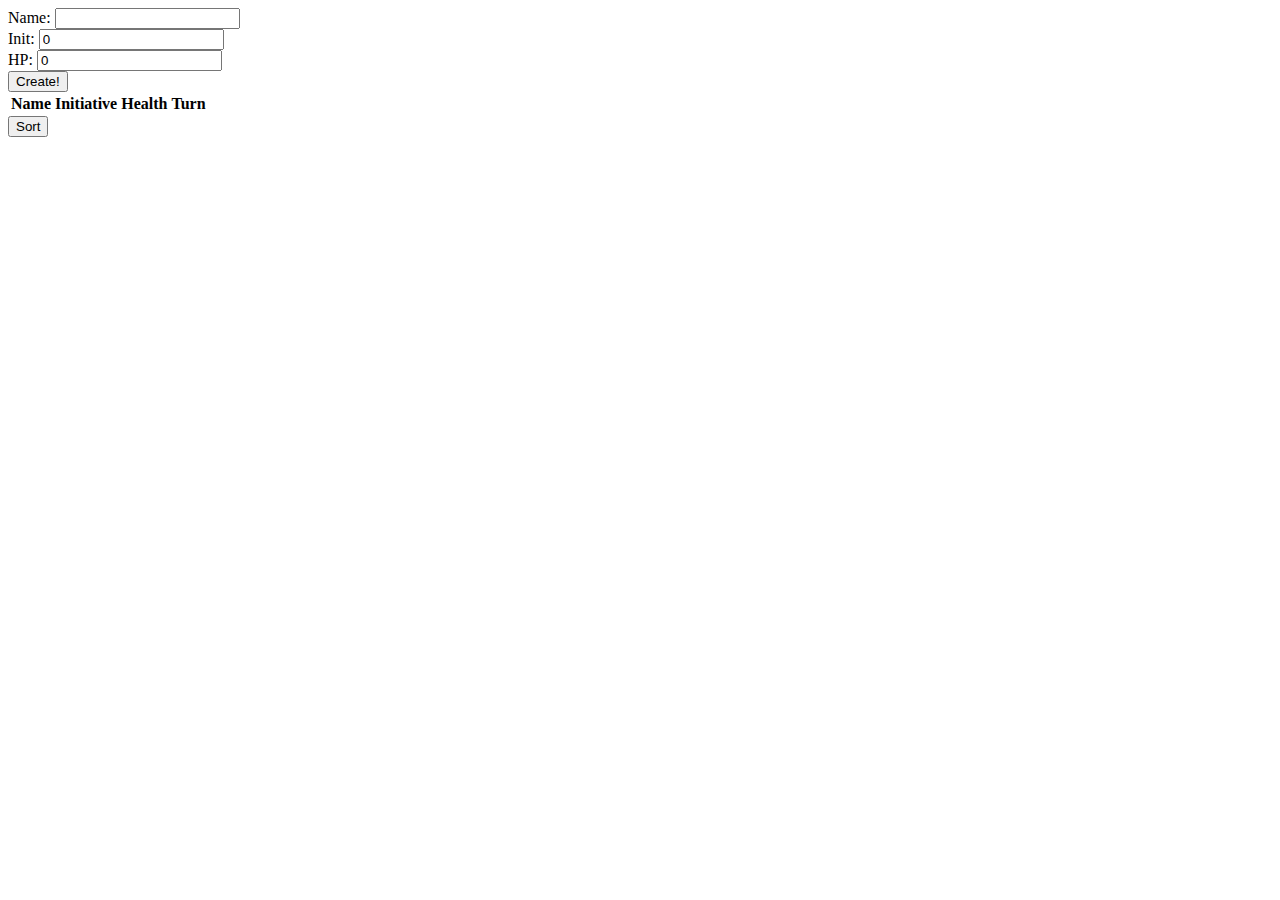
==== index.html @ f04a77a6 "Added basic functionality; still an issue with sorting." ====
<!DOCTYPE html>
<html lang="en">
	<head>
		<title>NCounter</title>
		<meta encoding="UTF-8">
		<meta name="description" content="Encounter tracker.">
		<meta name="keywords" content="Encounter,RPG">
		<meta author="John Lynn">
		<meta name="viewport" content="width=device-width, initial-scale=1.0">

		<link href="style.css" rel="stylesheet" type="text/css">
	</head>
	<body>
		<div id="actors">
			<form data-bind="submit: addActor" >
			<label for="actorName">Name:</label>
			<input name="actorName" type="text" data-bind="value: formActor().name"></input><br>
			<label for="actorInit">Init:</label>
			<input name="actorInit" type="number" pattern="[0-9]{1,3}" title="Numbers between 0-999 only please." data-bind="value: formActor().init"></input><br>
			<label for="actorHP">HP:</label>
			<input name="actorHP" type="number" pattern="[0-9]*" title="Health must be numeric, silly." data-bind="value: formActor().hp"></input><br>
			<button id="btnCreate">Create!</button>
			</form>
			<table>
				<thead>
					<tr>
						<th>Name</th>
						<th>Initiative</th>
						<th>Health</th>
						<th>Turn</th>
					</tr>
				</thead>
				<tbody data-bind="foreach: actors">
					<tr>
						<td data-bind="text: name"></td>
						<td data-bind="text: init"></td>
						<td data-bind="text: hp"></td>
						<td><button data-bind="click: $parent.endTurn, visible: hp>0">End Turn</button></td>
					</tr>
				</tbody>
			</table>
			<button data-bind="click: sortActors">Sort</button>
		</div>
		
		<script src="knockout.js" type="text/javascript"></script>
		<script src="app.js" type="text/javascript"></script>
	</body>
</html>
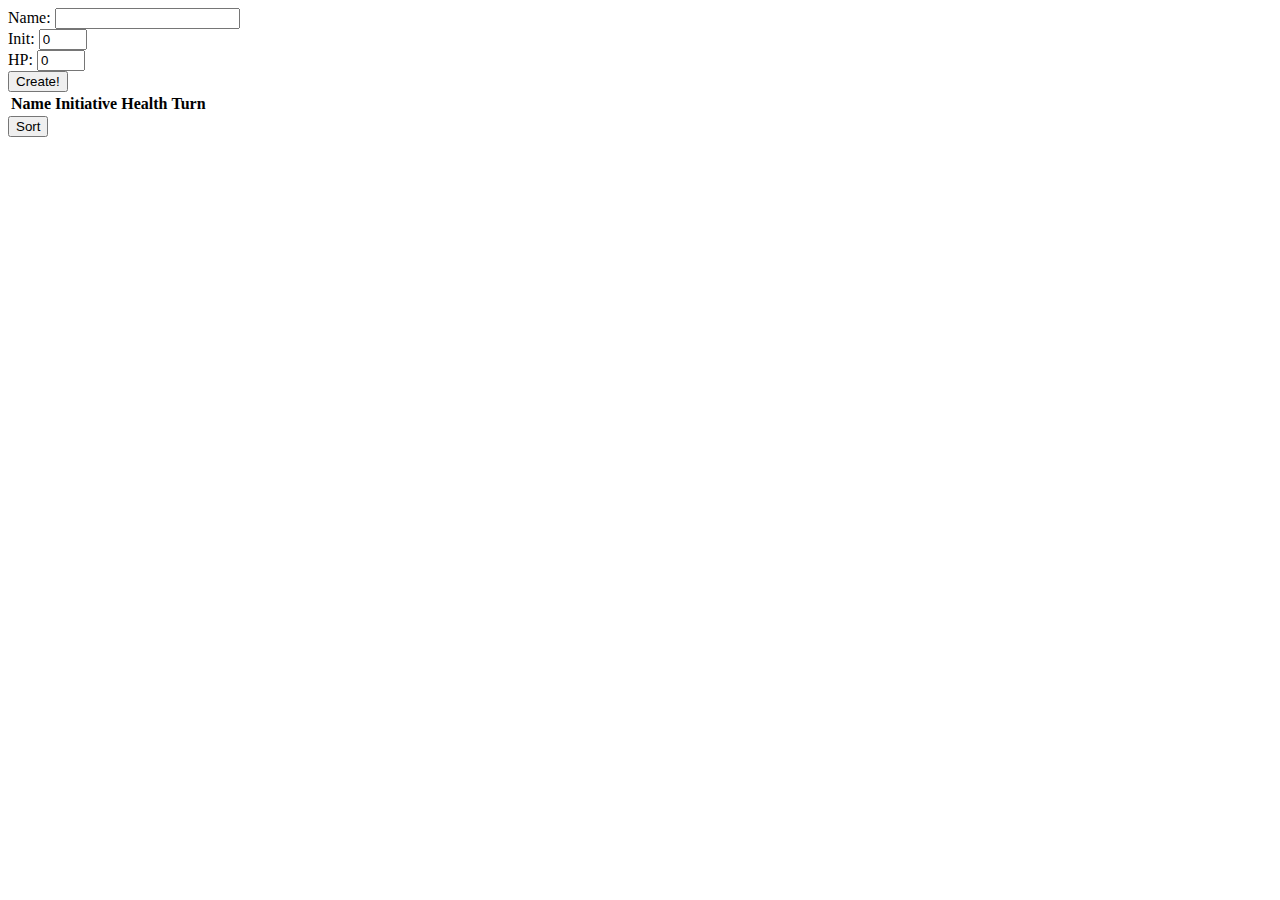
==== commit c6986648: "Fixed sort." ====
--- a/index.html
+++ b/index.html
@@ -33,8 +33,8 @@
 				<tbody data-bind="foreach: actors">
 					<tr>
 						<td data-bind="text: name"></td>
-						<td data-bind="text: init"></td>
-						<td data-bind="text: hp"></td>
+						<td><input class="number" size="3" type="number" data-bind="value: init"></td>
+						<td><input class="number" size="3" type="number" data-bind="value: hp"></td>
 						<td><button data-bind="click: $parent.endTurn, visible: hp>0">End Turn</button></td>
 					</tr>
 				</tbody>
--- a/style.css
+++ b/style.css
@@ -0,0 +1,3 @@
+input[type=number] {
+    width: 40px;
+}
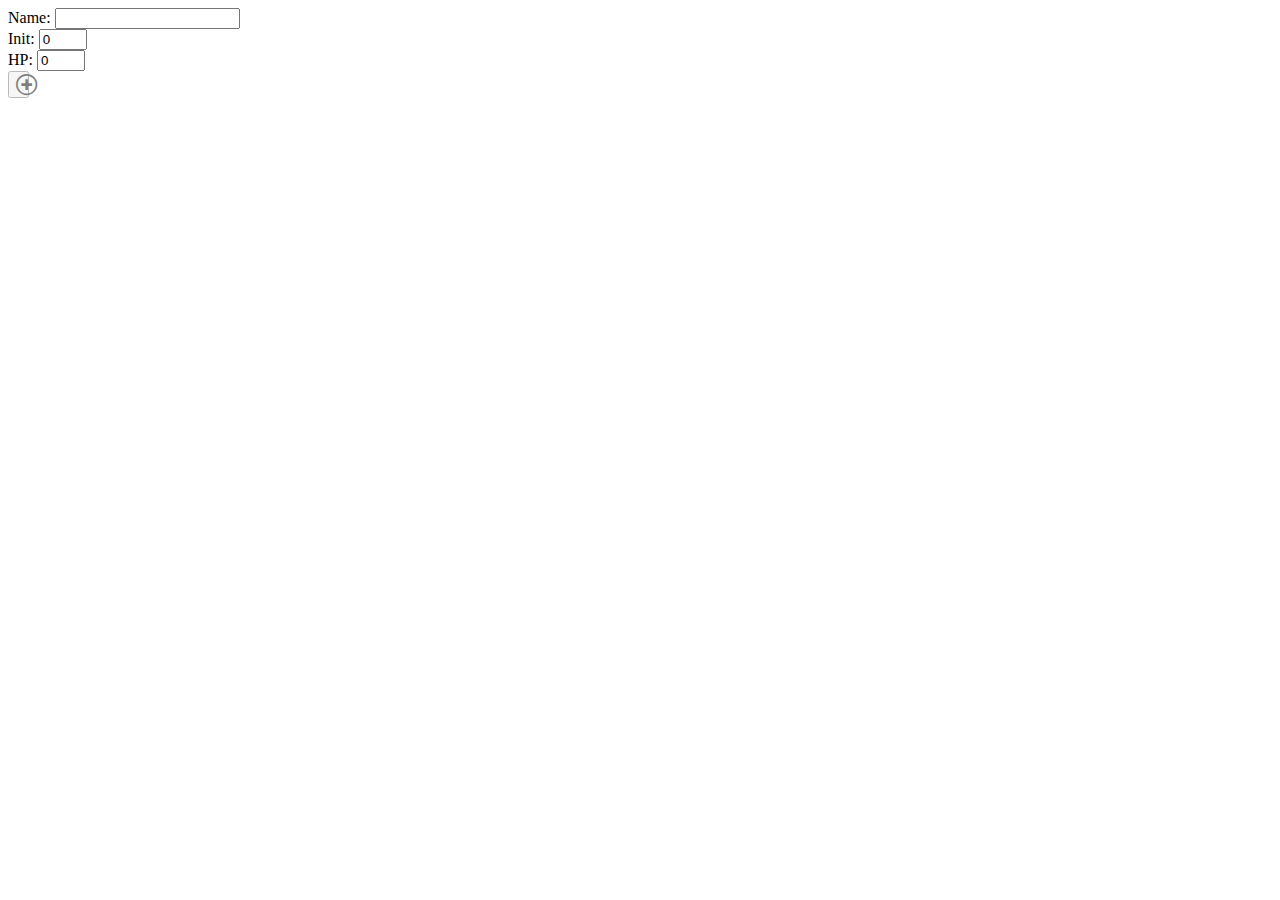
==== commit 50bdac25: "Refactor to AMD structure." ====
--- a/index.html
+++ b/index.html
@@ -11,38 +11,9 @@
 		<link href="style.css" rel="stylesheet" type="text/css">
 	</head>
 	<body>
-		<div id="actors">
-			<form data-bind="submit: addActor" >
-			<label for="actorName">Name:</label>
-			<input name="actorName" type="text" data-bind="value: formActor().name"></input><br>
-			<label for="actorInit">Init:</label>
-			<input name="actorInit" type="number" pattern="[0-9]{1,3}" title="Numbers between 0-999 only please." data-bind="value: formActor().init"></input><br>
-			<label for="actorHP">HP:</label>
-			<input name="actorHP" type="number" pattern="[0-9]*" title="Health must be numeric, silly." data-bind="value: formActor().hp"></input><br>
-			<button id="btnCreate">Create!</button>
-			</form>
-			<table>
-				<thead>
-					<tr>
-						<th>Name</th>
-						<th>Initiative</th>
-						<th>Health</th>
-						<th>Turn</th>
-					</tr>
-				</thead>
-				<tbody data-bind="foreach: actors">
-					<tr>
-						<td data-bind="text: name"></td>
-						<td><input class="number" size="3" type="number" data-bind="value: init"></td>
-						<td><input class="number" size="3" type="number" data-bind="value: hp"></td>
-						<td><button data-bind="click: $parent.endTurn, visible: hp>0">End Turn</button></td>
-					</tr>
-				</tbody>
-			</table>
-			<button data-bind="click: sortActors">Sort</button>
-		</div>
+		<actor-widget params="list: actorList"></actor-widget>
+		<list-widget params="list: actorList"></list-widget>
 		
-		<script src="knockout.js" type="text/javascript"></script>
-		<script src="app.js" type="text/javascript"></script>
+		<script src="require.js" data-main="app.js" type="text/javascript"></script>
 	</body>
 </html>
--- a/style.css
+++ b/style.css
@@ -1,3 +1,49 @@
 input[type=number] {
     width: 40px;
 }
+
+@font-face {
+	font-family: 'Metrize-Icons';
+	src:url('fonts/Metrize-Icons.eot');
+	src:url('fonts/Metrize-Icons.eot?#iefix') format('embedded-opentype'),
+		url('fonts/Metrize-Icons.woff') format('woff'),
+		url('fonts/Metrize-Icons.ttf') format('truetype'),
+		url('fonts/Metrize-Icons.svg#Metrize-Icons') format('svg');
+	font-weight: normal;
+	font-style: normal;
+}
+
+[class*="icon-"] {
+	font-family: 'Metrize-Icons';
+	speak: none;
+	font-style: normal;
+	font-weight: normal;
+	font-variant: normal;
+	text-transform: none;
+	line-height: 1;
+	-webkit-font-smoothing: antialiased;
+	
+	opacity: 0.5;
+	font-size: 16pt;
+	width: 16pt;
+}
+
+[class*="icon-"]:hover {
+	opacity: 1.0;
+}
+
+.icon-edit:before {
+	content: "\e012";
+}
+.icon-sort:before {
+	content: "\e123";
+}
+.icon-add:before {
+	content: "\e04f";
+}
+.icon-delete:before {
+	content: "\e0cf";
+}
+.icon-turn:before {
+	content: "\e0e2";
+}
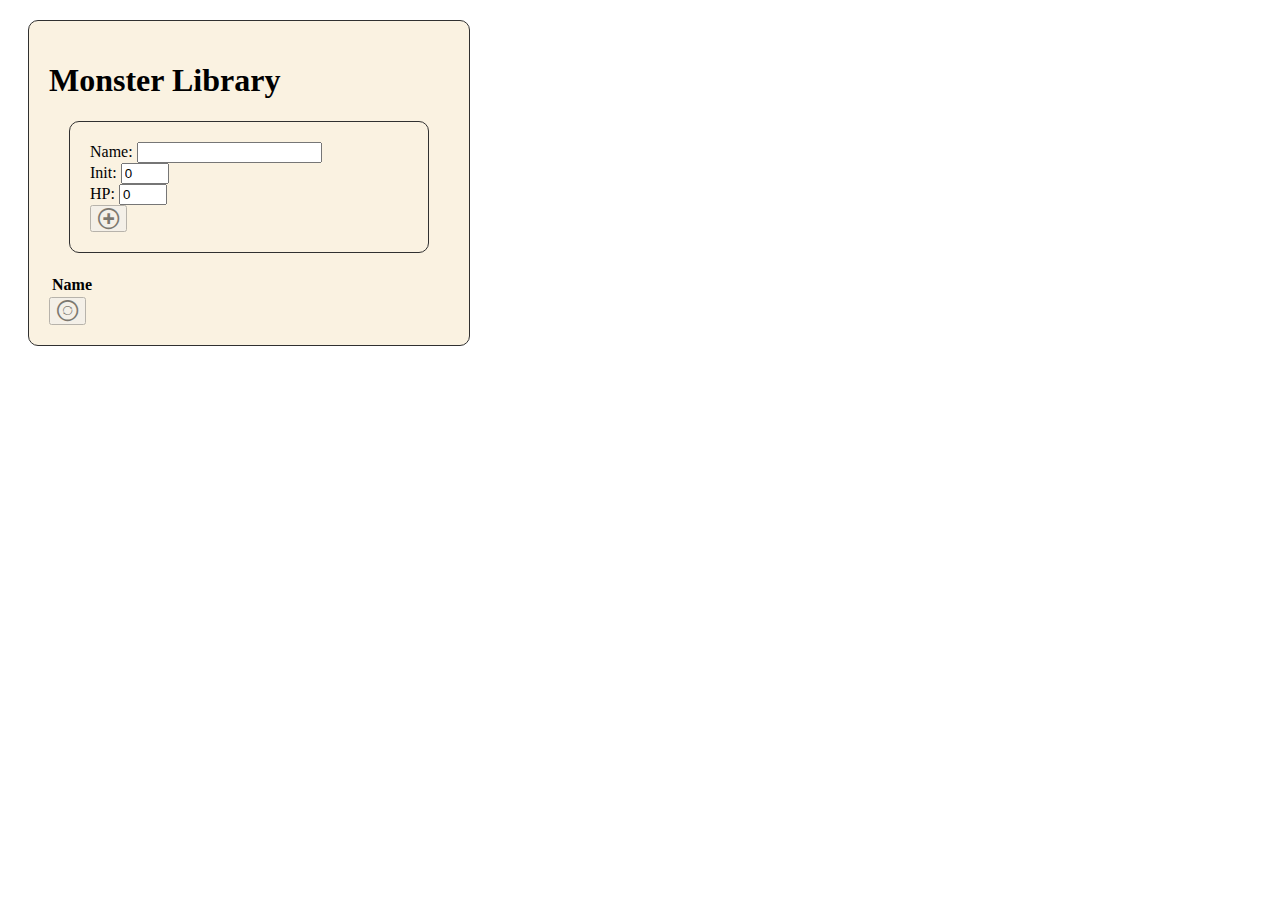
==== commit ec0bc63a: "Embeded editor in list for fun." ====
--- a/index.html
+++ b/index.html
@@ -11,9 +11,8 @@
 		<link href="style.css" rel="stylesheet" type="text/css">
 	</head>
 	<body>
-		<actor-widget params="list: actorList"></actor-widget>
-		<list-widget params="list: actorList"></list-widget>
+		<list-widget params="title:'Monster Library', list: actorList"></list-widget>
 		
-		<script src="require.js" data-main="app.js" type="text/javascript"></script>
+		<script src="scripts/require.js" data-main="scripts/app.js" type="text/javascript"></script>
 	</body>
 </html>
--- a/style.css
+++ b/style.css
@@ -1,5 +1,22 @@
 input[type=number] {
     width: 40px;
+}
+
+.widget {
+	border-radius: 10px 10px 10px 10px;
+	-moz-border-radius: 10px 10px 10px 10px;
+	-webkit-border-radius: 10px 10px 10px 10px;
+	border: 1px solid #303030;
+	background-color: #faf2e1;
+	display: block;
+	min-width: 300px;
+	max-width: 400px;
+	padding: 20px;
+	margin: 20px;
+}
+
+.widget select {
+	width: 100%;
 }
 
 @font-face {
@@ -25,7 +42,6 @@
 	
 	opacity: 0.5;
 	font-size: 16pt;
-	width: 16pt;
 }
 
 [class*="icon-"]:hover {
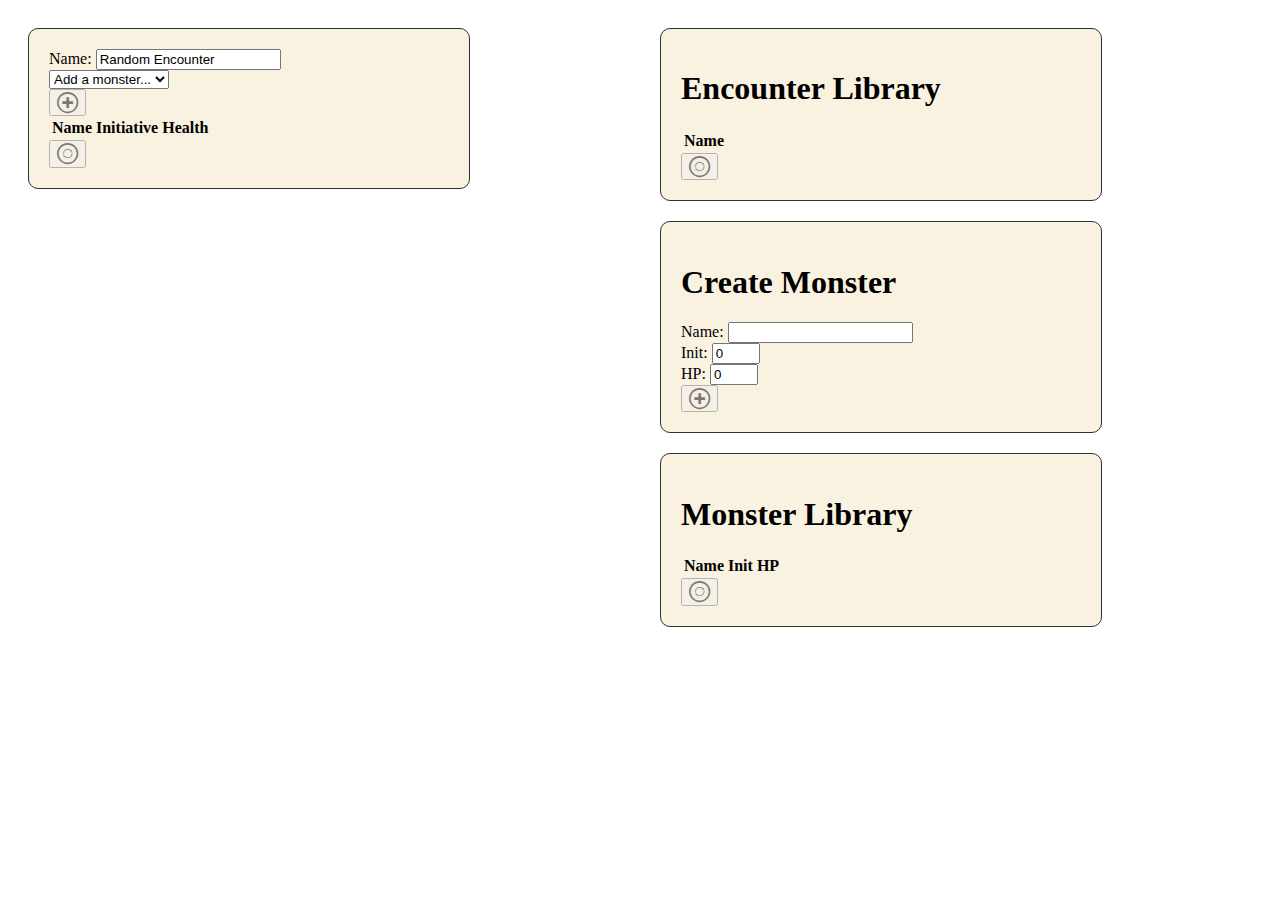
==== commit bdfc85e1: "Working actor library; work on encounter widget." ====
--- a/index.html
+++ b/index.html
@@ -11,7 +11,28 @@
 		<link href="style.css" rel="stylesheet" type="text/css">
 	</head>
 	<body>
-		<list-widget params="title:'Monster Library', list: actorList"></list-widget>
+		<div class="col-2">
+			<encounter-widget params="
+				selected: selectedEncounter, 
+				encounterList: encounters,
+				actorList: actors"></encounter-widget>
+		</div>
+		<div class="col-2">
+			<list-widget params="
+				title:'Encounter Library', 
+				selected: selectedEncounter, 
+				encounterList: encounters, 
+				actorList: actors, 
+				columns: ['Name']"></list-widget>
+			<actor-widget params="
+				selected: selectedActor, 
+				list: actors"></actor-widget>
+			<list-widget params="
+				title:'Monster Library', 
+				selected: selectedActor, 
+				list: actors, 
+				columns: ['Name', 'Init', 'HP']"></list-widget>
+		</div>
 		
 		<script src="scripts/require.js" data-main="scripts/app.js" type="text/javascript"></script>
 	</body>
--- a/style.css
+++ b/style.css
@@ -14,9 +14,19 @@
 	padding: 20px;
 	margin: 20px;
 }
+.left select {
+	float: left;
+	display: block;
+}
+div.right {
+	width: 32px;
+	display: block;
+}
 
-.widget select {
-	width: 100%;
+.col-2 {
+	display: block;
+	float: left;
+	width: 50%;
 }
 
 @font-face {
@@ -63,3 +73,6 @@
 .icon-turn:before {
 	content: "\e0e2";
 }
+.icon-play:before {
+	content: "\e00c";
+}
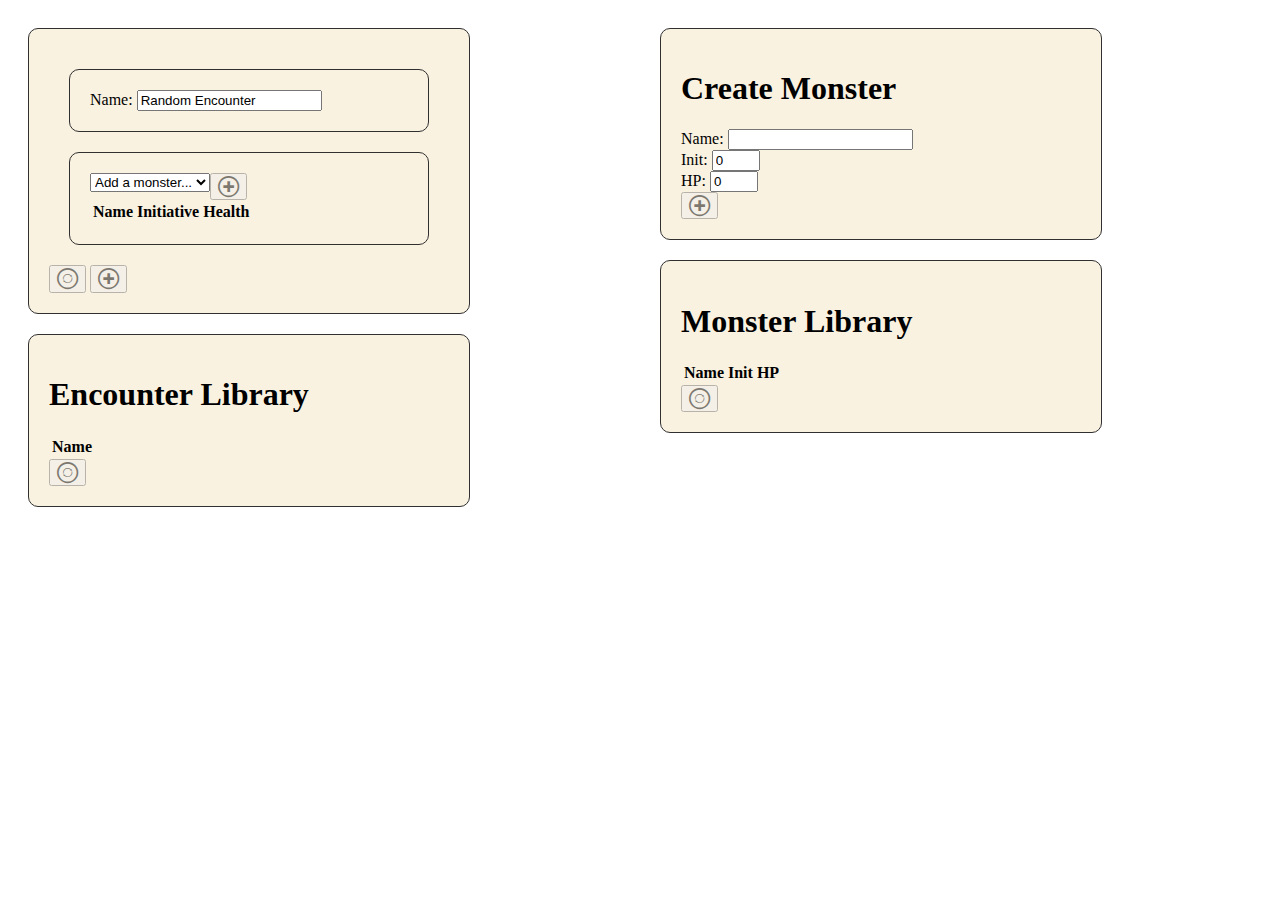
==== commit eb336392: "Link encounter library and editor." ====
--- a/index.html
+++ b/index.html
@@ -13,17 +13,16 @@
 	<body>
 		<div class="col-2">
 			<encounter-widget params="
-				selected: selectedEncounter, 
+				selectedEncounter: selectedEncounter, 
 				encounterList: encounters,
 				actorList: actors"></encounter-widget>
-		</div>
-		<div class="col-2">
 			<list-widget params="
 				title:'Encounter Library', 
 				selected: selectedEncounter, 
-				encounterList: encounters, 
-				actorList: actors, 
+				list: encounters, 
 				columns: ['Name']"></list-widget>
+		</div>
+		<div class="col-2">
 			<actor-widget params="
 				selected: selectedActor, 
 				list: actors"></actor-widget>
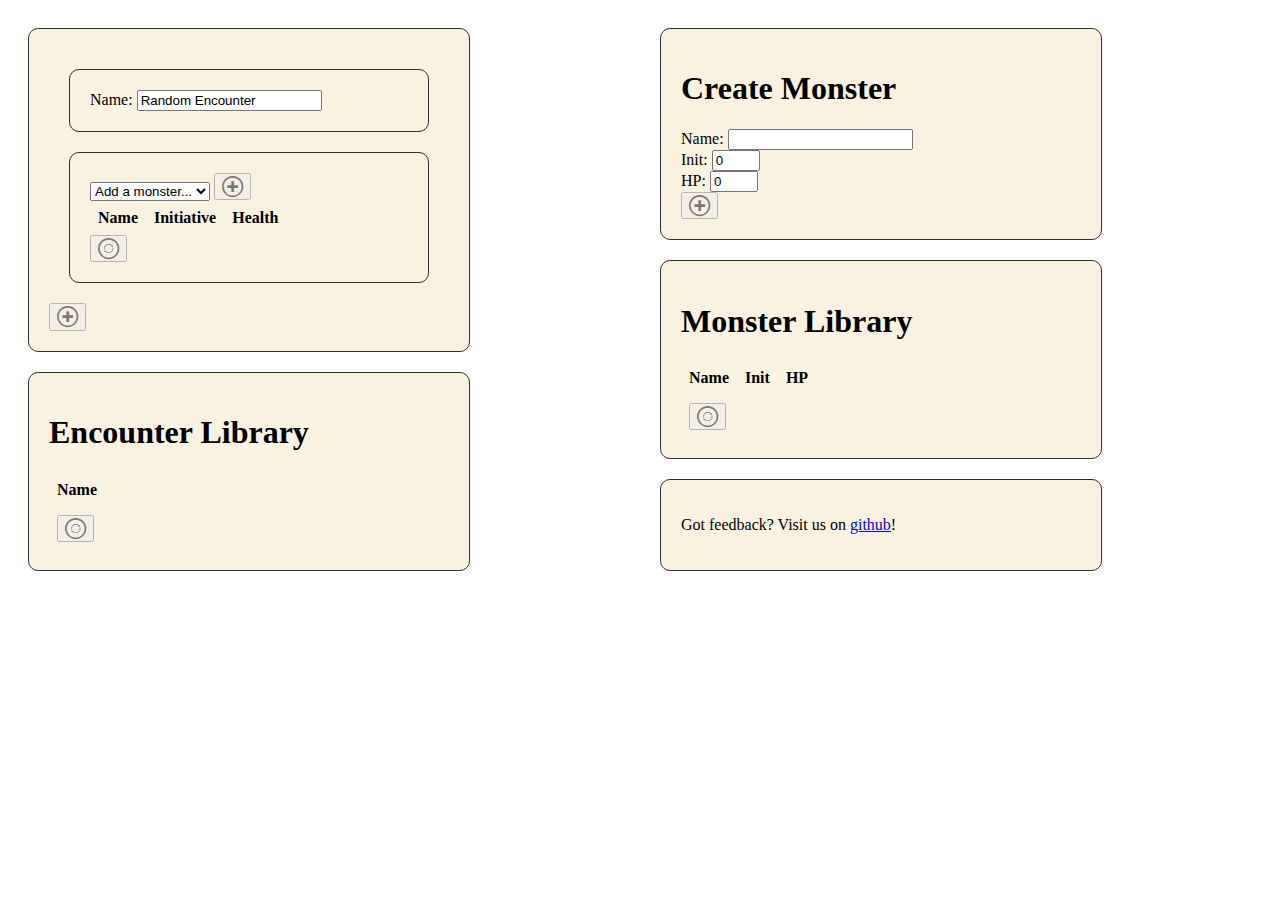
==== commit 50f26aba: "Simple styling." ====
--- a/index.html
+++ b/index.html
@@ -31,6 +31,9 @@
 				selected: selectedActor, 
 				list: actors, 
 				columns: ['Name', 'Init', 'HP']"></list-widget>
+			<div class="widget">
+				<p>Got feedback? Visit us on <a href="https://github.com/madigan/ncounter/issues" target="_blank">github</a>!</p>
+			</div>
 		</div>
 		
 		<script src="scripts/require.js" data-main="scripts/app.js" type="text/javascript"></script>
--- a/style.css
+++ b/style.css
@@ -14,13 +14,16 @@
 	padding: 20px;
 	margin: 20px;
 }
-.left select {
-	float: left;
-	display: block;
+
+.widget td, th {
+	padding: 0.5rem;
+	text-align: left;
 }
-div.right {
-	width: 32px;
-	display: block;
+.widget tbody td {
+	border: 1px solid #999;
+}
+table {	
+	border-collapse: collapse;
 }
 
 .col-2 {
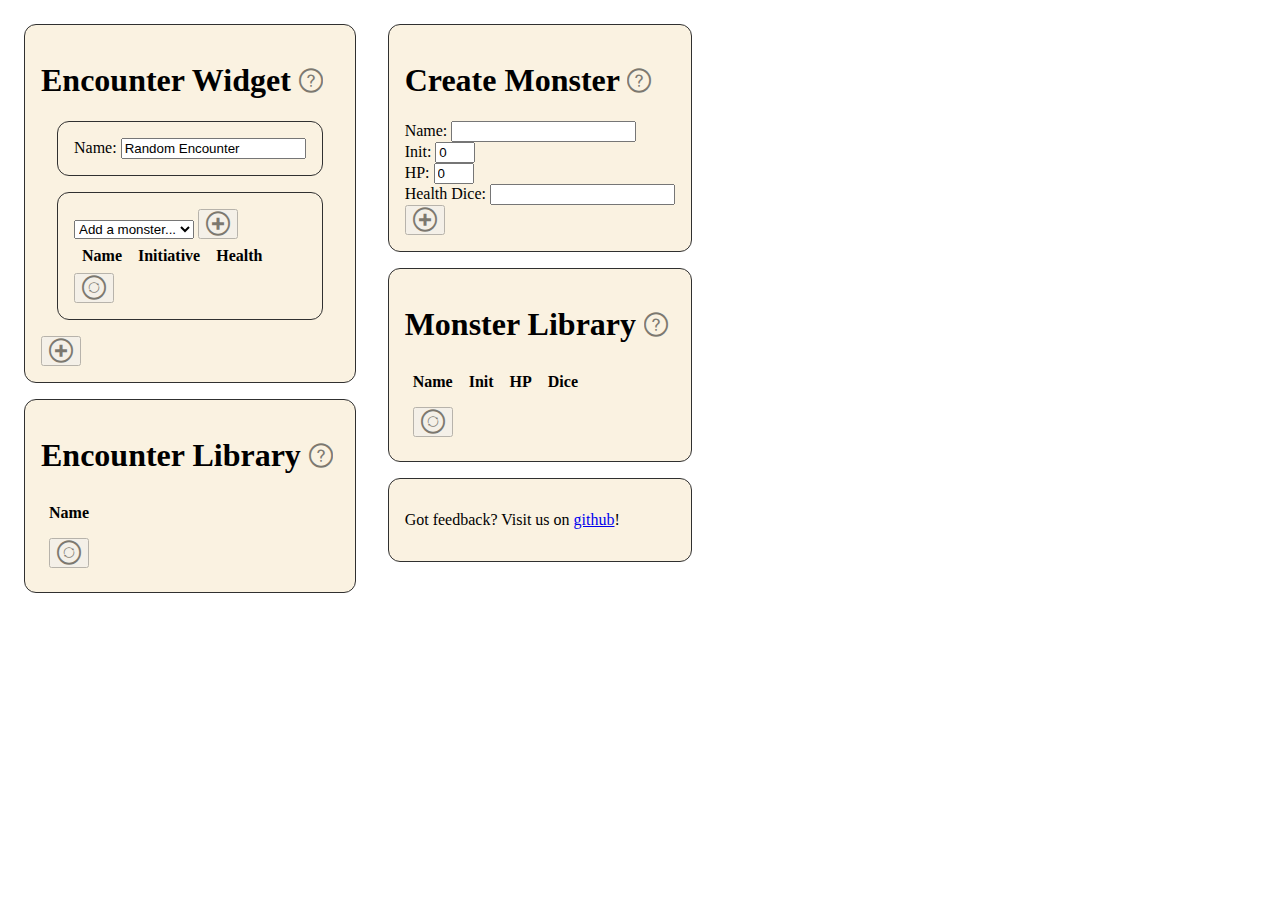
==== commit 2c549876: "Add hit dice." ====
--- a/index.html
+++ b/index.html
@@ -30,7 +30,7 @@
 				title:'Monster Library', 
 				selected: selectedActor, 
 				list: actors, 
-				columns: ['Name', 'Init', 'HP']"></list-widget>
+				columns: ['Name', 'Init', 'HP', 'Dice']"></list-widget>
 			<div class="widget">
 				<p>Got feedback? Visit us on <a href="https://github.com/madigan/ncounter/issues" target="_blank">github</a>!</p>
 			</div>
--- a/style.css
+++ b/style.css
@@ -1,18 +1,16 @@
 input[type=number] {
-    width: 40px;
+    width: 2rem;
 }
 
 .widget {
-	border-radius: 10px 10px 10px 10px;
-	-moz-border-radius: 10px 10px 10px 10px;
-	-webkit-border-radius: 10px 10px 10px 10px;
+	border-radius: 0.75rem;
+	-moz-border-radius: 0.75rem;
+	-webkit-border-radius: 0.75rem;
 	border: 1px solid #303030;
 	background-color: #faf2e1;
 	display: block;
-	min-width: 300px;
-	max-width: 400px;
-	padding: 20px;
-	margin: 20px;
+	padding: 1rem;
+	margin: 1rem;
 }
 
 .widget td, th {
@@ -26,10 +24,19 @@
 	border-collapse: collapse;
 }
 
-.col-2 {
-	display: block;
-	float: left;
-	width: 50%;
+@media (max-width: 900px) {
+	.col-2 {
+		display: block;
+		float: left;
+		clear: both;
+		width: 100%;
+	}
+}
+@media (min-width: 900px) {
+	.col-2 {
+		display: block;
+		float: left;
+	}
 }
 
 @font-face {
@@ -54,7 +61,7 @@
 	-webkit-font-smoothing: antialiased;
 	
 	opacity: 0.5;
-	font-size: 16pt;
+	font-size: 1.5rem;
 }
 
 [class*="icon-"]:hover {
@@ -79,3 +86,6 @@
 .icon-play:before {
 	content: "\e00c";
 }
+.icon-help:after {
+	content: "\e065";
+}
